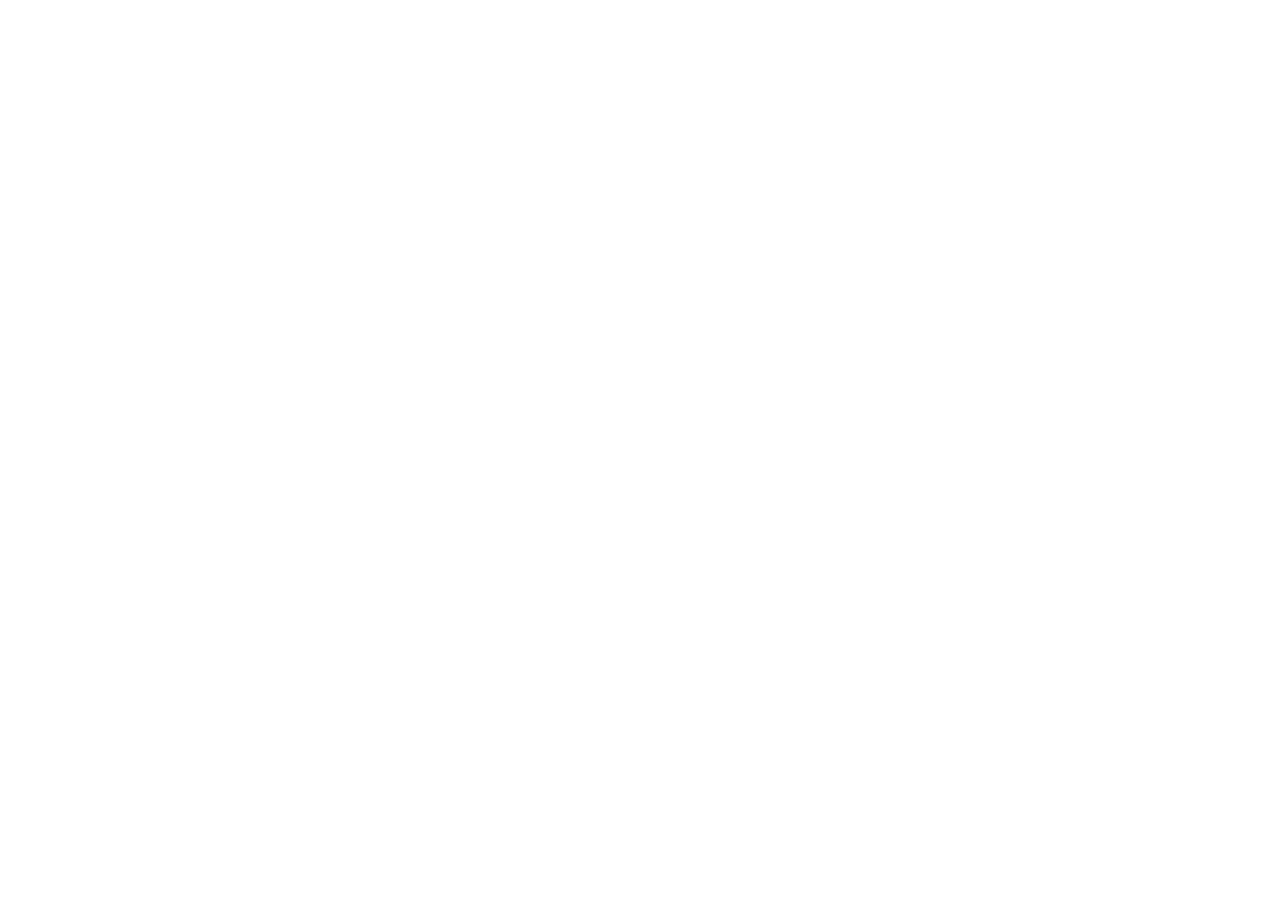
==== index.html @ f00021e2 "created index.html file" ====
<!DOCTYPE html>
<html lang="en">
<head>
    <meta charset="UTF-8">
    <meta name="viewport" content="width=device-width, initial-scale=1.0">
    <title>First page</title>
</head>
<body>
    
</body>
</html>
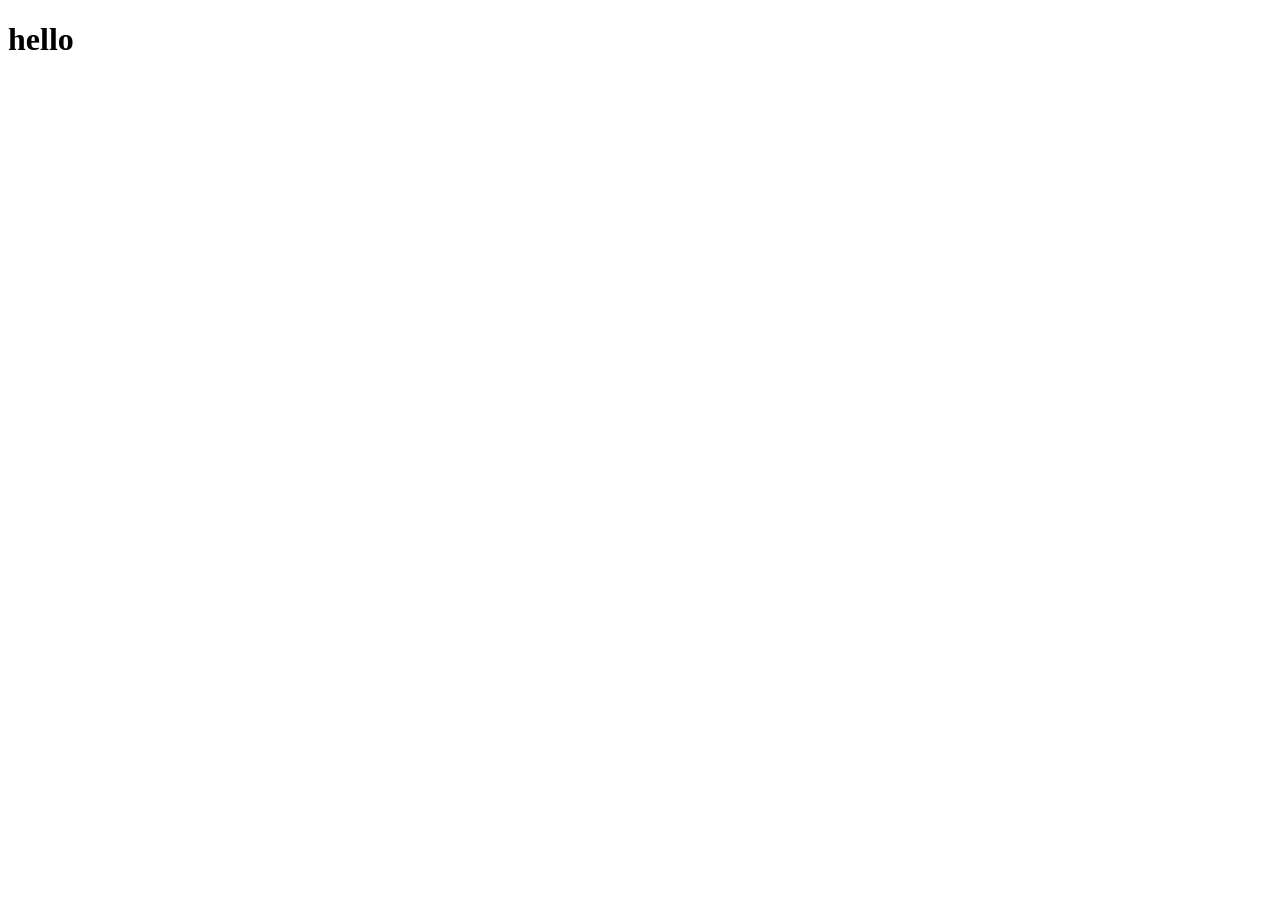
==== commit ed529bc3: "updated index.html" ====
--- a/index.html
+++ b/index.html
@@ -6,6 +6,6 @@
     <title>First page</title>
 </head>
 <body>
-    
+    <h1>hello</h1>
 </body>
 </html>
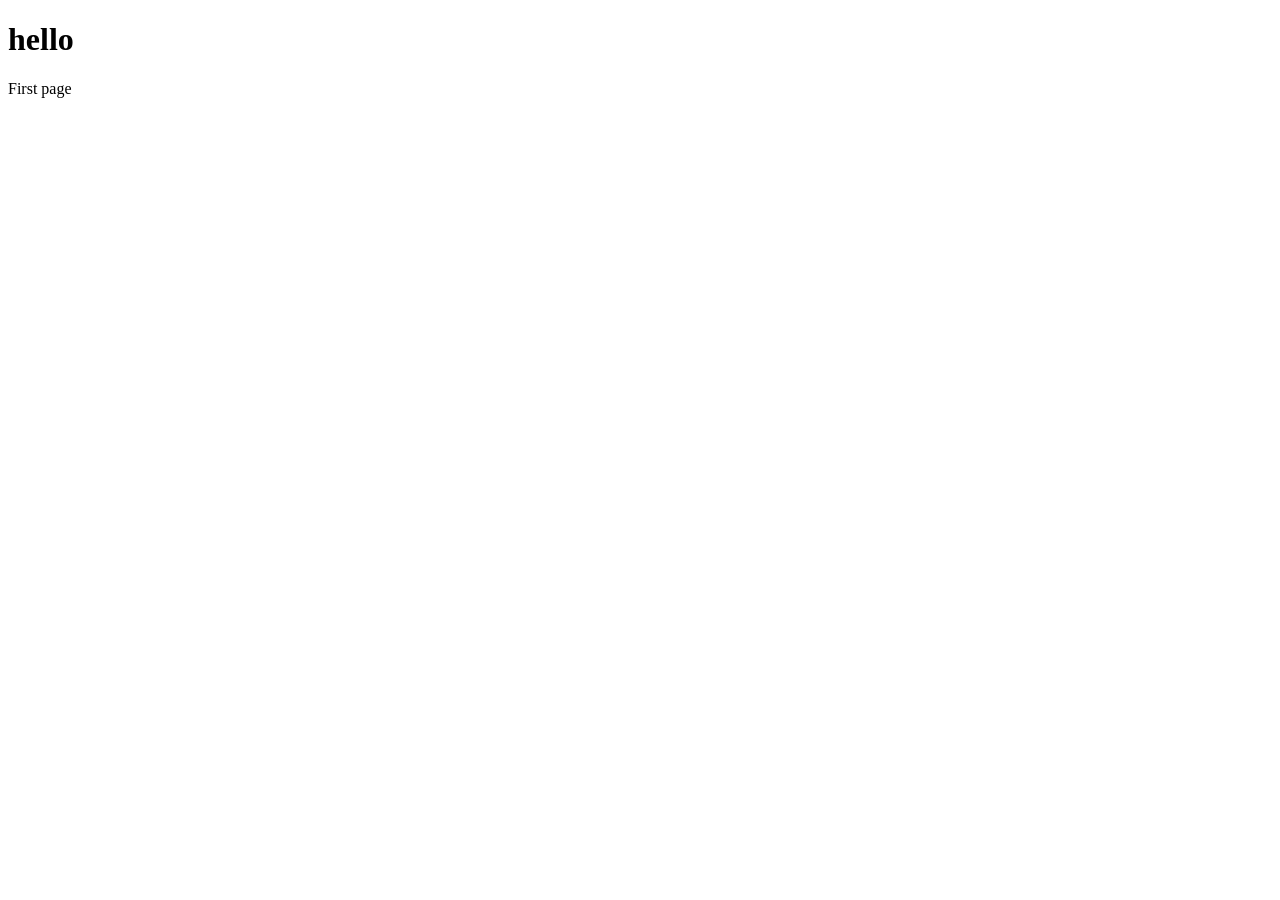
==== commit ba72b35c: "added html and css" ====
--- a/index.html
+++ b/index.html
@@ -7,5 +7,6 @@
 </head>
 <body>
     <h1>hello</h1>
+    <p>First page</p>
 </body>
 </html>
